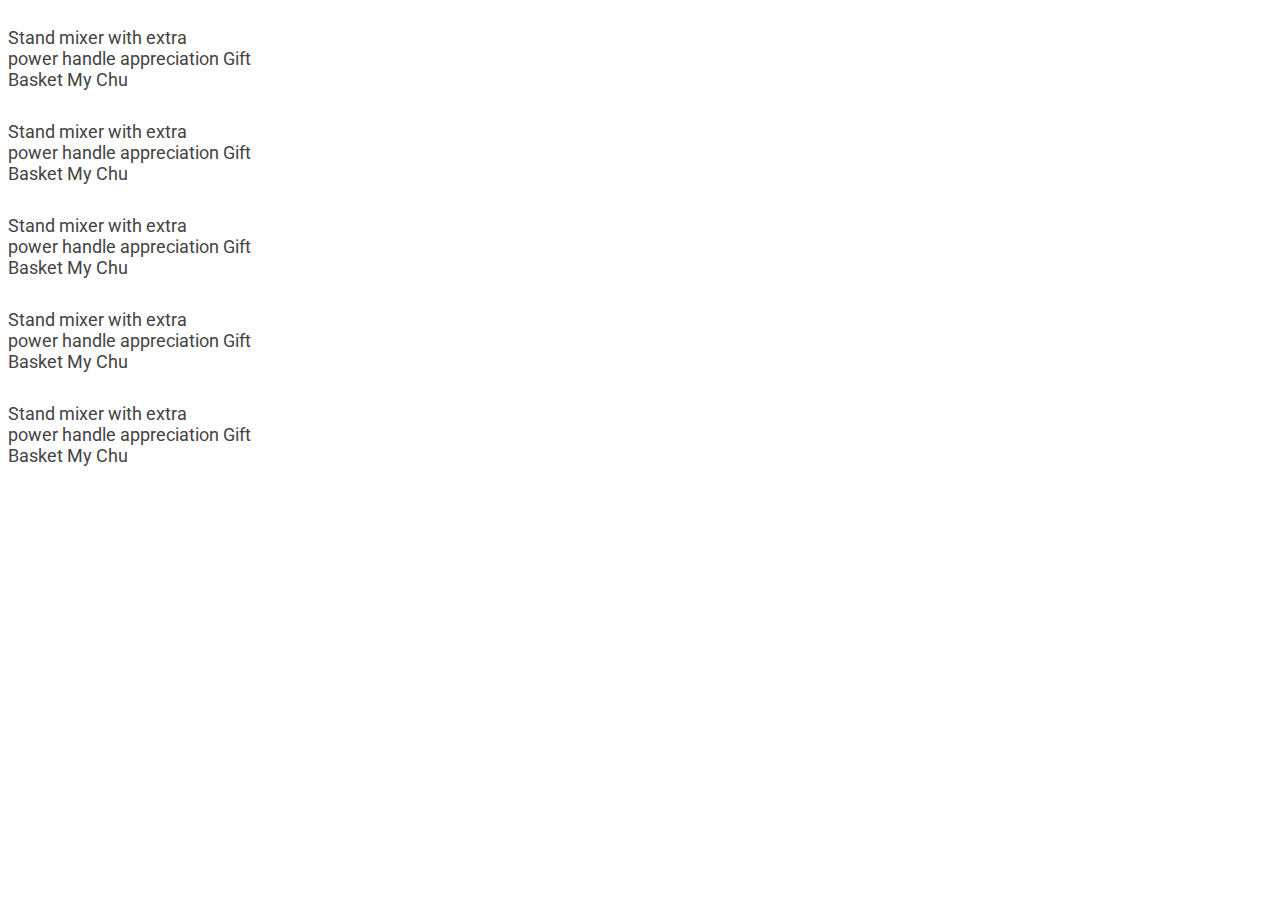
==== task1.4/index.html @ 331da24e "first variant product list" ====
<!DOCTYPE html>
<html lang="en">
<head>
    <meta charset="UTF-8">
    <title>Create Product List + Adaptive design</title>
    <link rel="preconnect" href="https://fonts.googleapis.com">
    <link rel="preconnect" href="https://fonts.gstatic.com" crossorigin>
    <link href="https://fonts.googleapis.com/css2?family=Roboto:ital,wght@1,300&display=swap" rel="stylesheet">
    <link rel="stylesheet" href="main.css">
</head>
<body>
<div class="product-wrapper">
    <div class="card">

        <div class="product-item" id="item-1">
            <img src="">
            <div class="product-list">
                <h3>Stand mixer with extra <br> power handle appreciation Gift <br> Basket My Chu</h3>
                <span class="price"></span>
            </div>
        </div>

        <div class="product-item">
            <img src="">
            <div class="product-list">
                <h3>Stand mixer with extra <br> power handle appreciation Gift <br> Basket My Chu</h3>
                <span class="price"></span>
            </div>
        </div>
        <div class="product-item">
            <img src="">
            <div class="product-list">
                <h3>Stand mixer with extra <br> power handle appreciation Gift <br> Basket My Chu</h3>
                <span class="price"></span>
            </div>
        </div>
        <div class="product-item">
            <img src="">
            <div class="product-list">
                <h3>Stand mixer with extra <br> power handle appreciation Gift <br> Basket My Chu</h3>
                <span class="price"></span>
            </div>
        </div>
        <div class="product-item">
            <img src="">
            <div class="product-list">
                <h3>Stand mixer with extra <br> power handle appreciation Gift <br> Basket My Chu</h3>
                <span class="price"></span>
            </div>
        </div>

    </div>


</div>


</body>
</html>
---- task1.4/main.css ----
* {
    box-sizing: border-box;
    font-family: 'Roboto', sans-serif;
}

/*.product-wrapper {*/
/*    display: grid;*/
/*    padding: 0;*/
/*    list-style-type: none;*/
/*}*/

/*.card {*/
/*    display: flex;*/
/*    flex-direction: row;*/
/*    float: left;*/
/*    justify-content: center;*/
/*    flex-wrap: wrap;*/
/*}*/

/*#item-1 {*/
/*    height: 445px;*/
/*    width: 385px;*/
/*    text-align: center;*/
/*    margin: 25px 15px auto;*/
/*    border: 1px solid black;*/
/*    background: white;*/
/*    transition: .3s ease-in;*/
/*}*/

/*.product-item {*/
/*    display: grid;*/
/*    height: 210px;*/
/*    width: 385px;*/
/*    text-align: center;*/
/*    margin: 25px 15px auto;*/
/*    border: 1px solid black;*/
/*    background: white;*/
/*    transition: .3s ease-in;*/
/*}*/


/*.product-item:hover {*/
/*    border-bottom: 2px solid #fc5a5a;*/
/*}*/

/*.product-item img {*/
/*    display: block;*/
/*    width: 100%;*/
/*}*/

/*.product-list {*/
/*    background: #fafafa;*/
/*    padding: 15px 0;*/
/*}*/

.product-list h3 {
    font-size: 18px;
    font-weight: 400;
    color: #444444;
    margin: 0 0 10px 0;
}

.price {
    font-size: 16px;
    color: #fc5a5a;
    display: block;
    margin-bottom: 12px;
}


@media only screen and (min-width: 450px) {
    .product-wrapper {
        width: 50%;
    }
}

@media only screen and (min-width: 768px) {
    .product-wrapper {
        width: 33.333%;
    }
}

@media only screen and (min-width: 1000px) {
    .product-wrapper {
        width: 25%;
    }
}
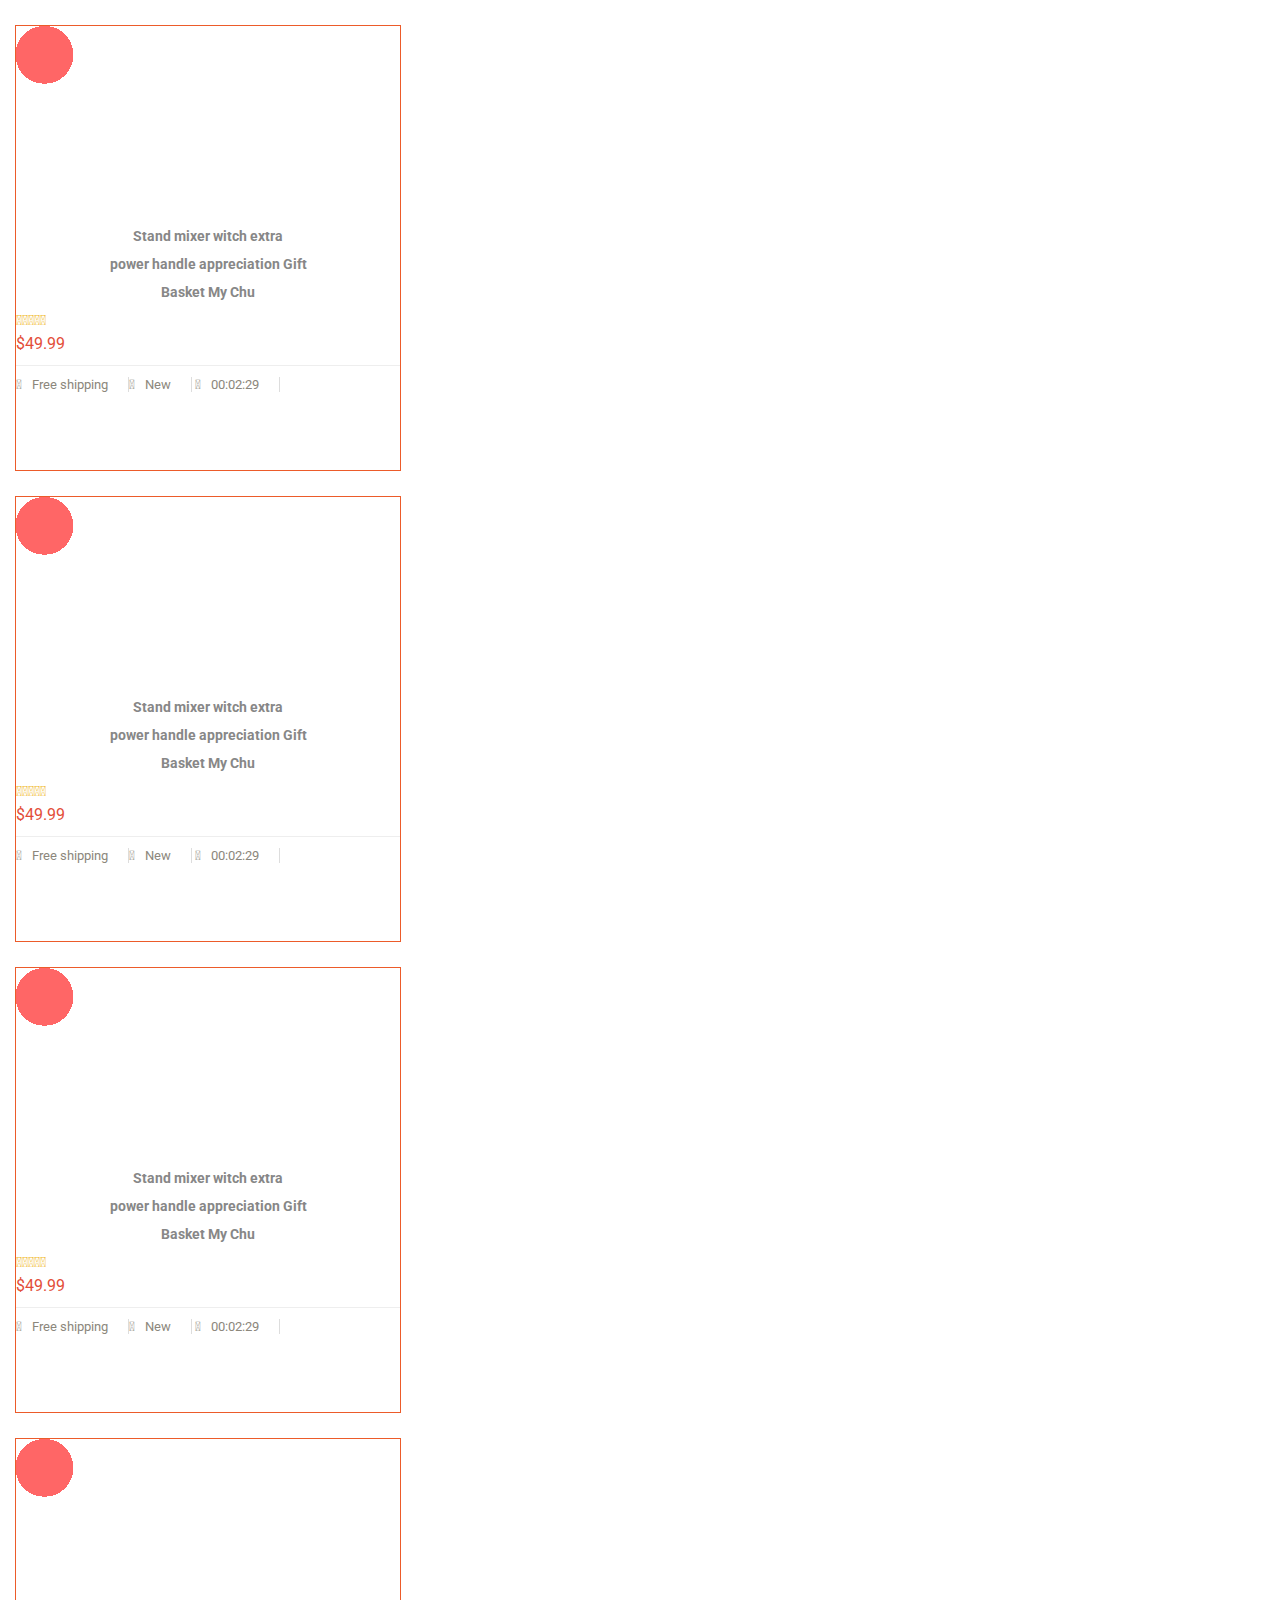
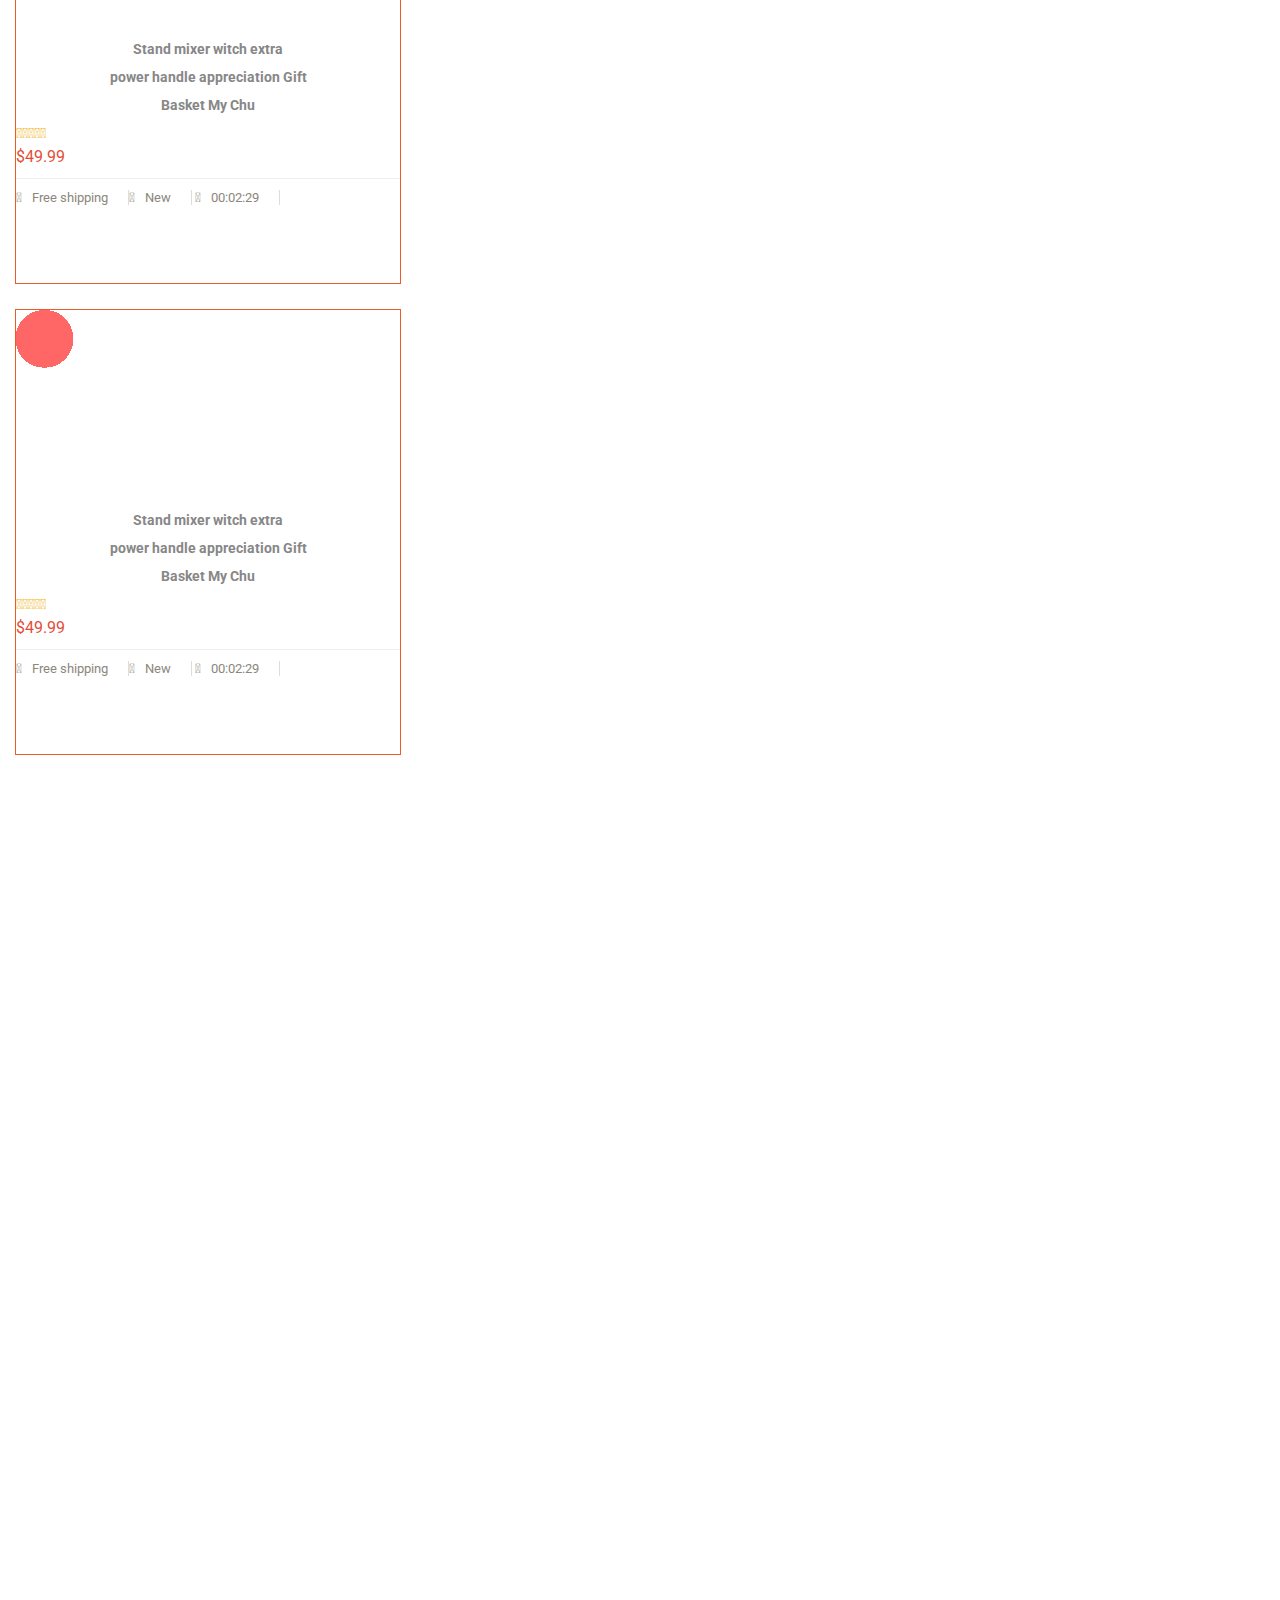
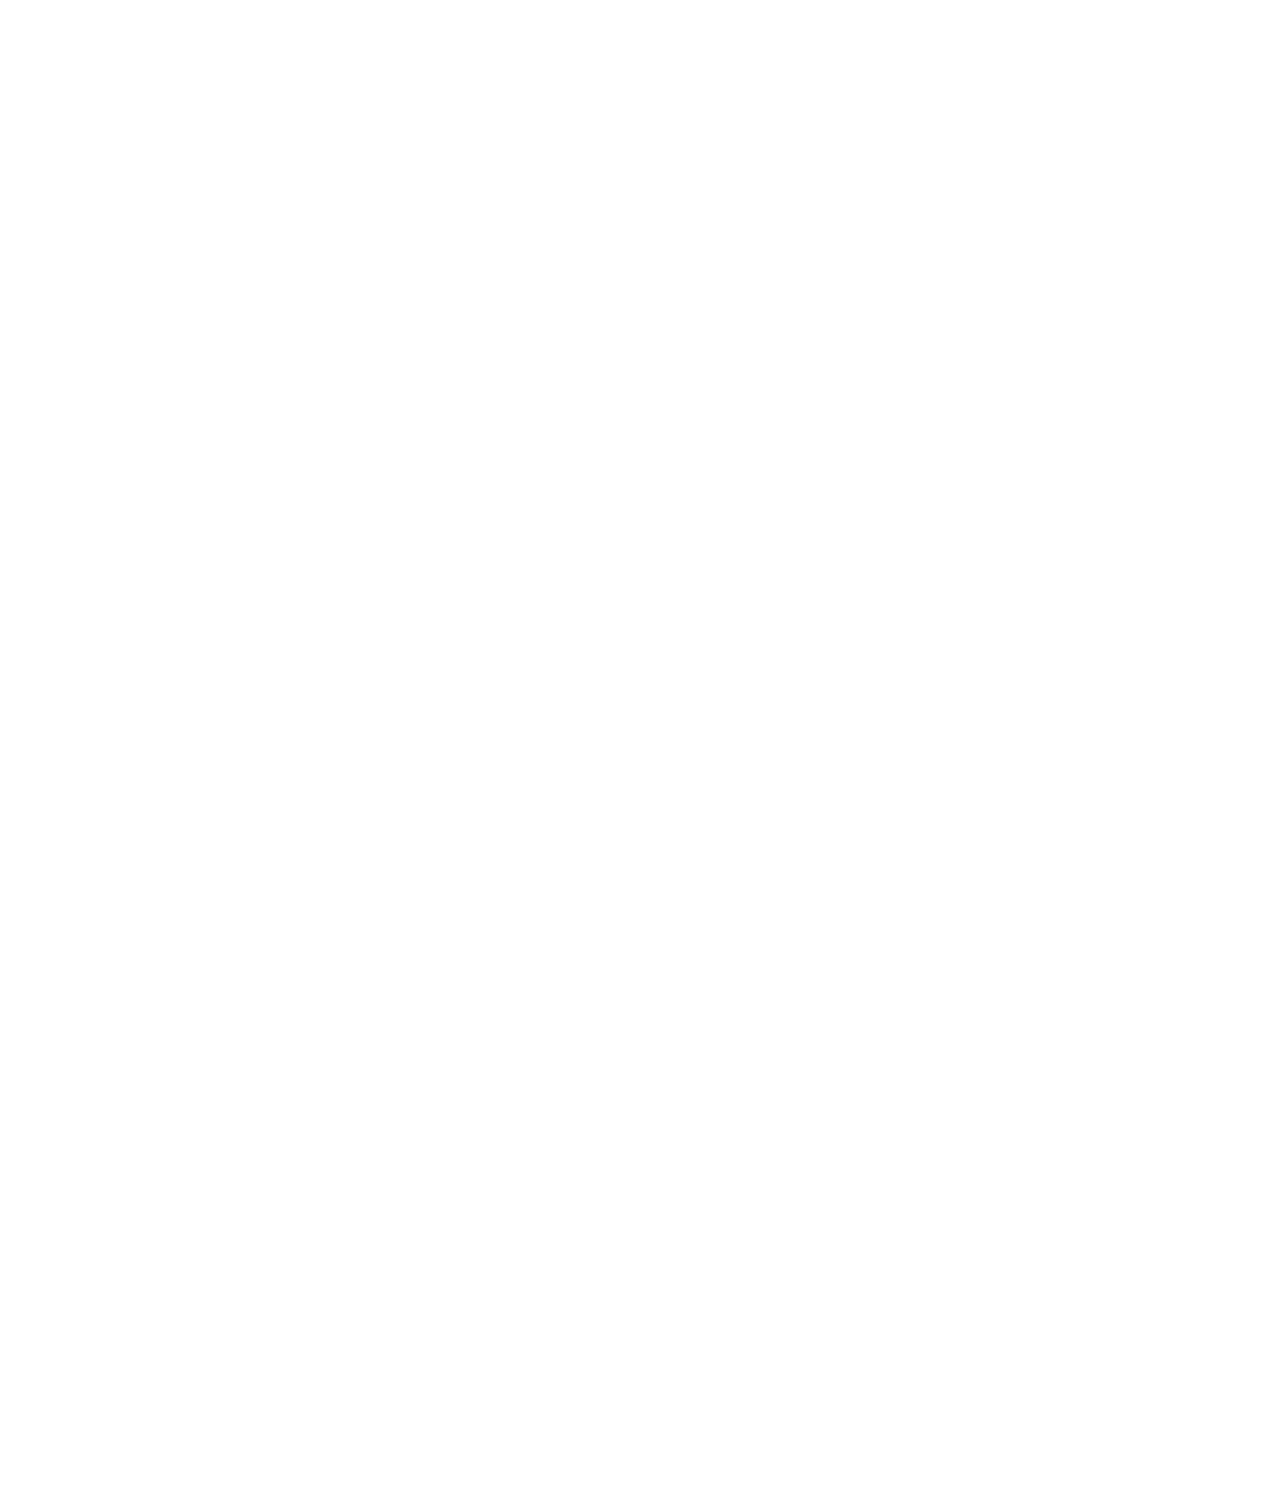
==== commit 2e42b685: "adaptive design version one, with big mistakes" ====
--- a/task1.4/index.html
+++ b/task1.4/index.html
@@ -9,49 +9,143 @@
     <link rel="stylesheet" href="main.css">
 </head>
 <body>
+
 <div class="product-wrapper">
-    <div class="card">
+    <div class="card-products">
 
-        <div class="product-item" id="item-1">
-            <img src="">
+        <div class="product-item">
+            <div class="product-img-sale">
+                <a href="">
+                    <img src="img/sale.png">
+                </a>
+            </div>
+            <div class="product-img">
+                <a href="">
+                    <img src="">
+                </a>
+            </div>
             <div class="product-list">
-                <h3>Stand mixer with extra <br> power handle appreciation Gift <br> Basket My Chu</h3>
-                <span class="price"></span>
+                <h3>Stand mixer witch extra <br> power handle appreciation Gift <br> Basket My Chu</h3>
+                <div class="stars"></div>
+                <span class="price">$49.99 </span>
+                <div class="actions">
+                    <div class="add-to-cart">
+                        <a href="" class="cart-button">Free shipping</a>
+                    </div>
+                    <div class="add-to-links">
+                        <a href="" class="cart-button">New</a>
+                        <a href="" class="cart-button">00:02:29</a>
+                    </div>
+                </div>
+            </div>
+        </div>
+        <div class="product-item">
+            <div class="product-img-sale">
+                <a href="">
+                    <img src="img/sale.png">
+                </a>
+            </div>
+            <div class="product-img">
+                <a href="">
+                    <img src="">
+                </a>
+            </div>
+            <div class="product-list">
+                <h3>Stand mixer witch extra <br> power handle appreciation Gift <br> Basket My Chu</h3>
+                <div class="stars"></div>
+                <span class="price">$49.99 </span>
+                <div class="actions">
+                    <div class="add-to-cart">
+                        <a href="" class="cart-button">Free shipping</a>
+                    </div>
+                    <div class="add-to-links">
+                        <a href="" class="cart-button">New</a>
+                        <a href="" class="cart-button">00:02:29</a>
+                    </div>
+                </div>
+            </div>
+        </div>
+        <div class="product-item">
+            <div class="product-img-sale">
+                <a href="">
+                    <img src="img/sale.png">
+                </a>
+            </div>
+            <div class="product-img">
+                <a href="">
+                    <img src="">
+                </a>
+            </div>
+            <div class="product-list">
+                <h3>Stand mixer witch extra <br> power handle appreciation Gift <br> Basket My Chu</h3>
+                <div class="stars"></div>
+                <span class="price">$49.99 </span>
+                <div class="actions">
+                    <div class="add-to-cart">
+                        <a href="" class="cart-button">Free shipping</a>
+                    </div>
+                    <div class="add-to-links">
+                        <a href="" class="cart-button">New</a>
+                        <a href="" class="cart-button">00:02:29</a>
+                    </div>
+                </div>
+            </div>
+        </div>
+        <div class="product-item">
+            <div class="product-img-sale">
+                <a href="">
+                    <img src="img/sale.png">
+                </a>
+            </div>
+            <div class="product-img">
+                <a href="">
+                    <img src="">
+                </a>
+            </div>
+            <div class="product-list">
+                <h3>Stand mixer witch extra <br> power handle appreciation Gift <br> Basket My Chu</h3>
+                <div class="stars"></div>
+                <span class="price">$49.99 </span>
+                <div class="actions">
+                    <div class="add-to-cart">
+                        <a href="" class="cart-button">Free shipping</a>
+                    </div>
+                    <div class="add-to-links">
+                        <a href="" class="cart-button">New</a>
+                        <a href="" class="cart-button">00:02:29</a>
+                    </div>
+                </div>
+            </div>
+        </div>
+        <div class="product-item">
+            <div class="product-img-sale">
+                <a href="">
+                    <img src="img/sale.png">
+                </a>
+            </div>
+            <div class="product-img">
+                <a href="">
+                    <img src="">
+                </a>
+            </div>
+            <div class="product-list">
+                <h3>Stand mixer witch extra <br> power handle appreciation Gift <br> Basket My Chu</h3>
+                <div class="stars"></div>
+                <span class="price">$49.99 </span>
+                <div class="actions">
+                    <div class="add-to-cart">
+                        <a href="" class="cart-button">Free shipping</a>
+                    </div>
+                    <div class="add-to-links">
+                        <a href="" class="cart-button">New</a>
+                        <a href="" class="cart-button">00:02:29</a>
+                    </div>
+                </div>
             </div>
         </div>
 
-        <div class="product-item">
-            <img src="">
-            <div class="product-list">
-                <h3>Stand mixer with extra <br> power handle appreciation Gift <br> Basket My Chu</h3>
-                <span class="price"></span>
-            </div>
-        </div>
-        <div class="product-item">
-            <img src="">
-            <div class="product-list">
-                <h3>Stand mixer with extra <br> power handle appreciation Gift <br> Basket My Chu</h3>
-                <span class="price"></span>
-            </div>
-        </div>
-        <div class="product-item">
-            <img src="">
-            <div class="product-list">
-                <h3>Stand mixer with extra <br> power handle appreciation Gift <br> Basket My Chu</h3>
-                <span class="price"></span>
-            </div>
-        </div>
-        <div class="product-item">
-            <img src="">
-            <div class="product-list">
-                <h3>Stand mixer with extra <br> power handle appreciation Gift <br> Basket My Chu</h3>
-                <span class="price"></span>
-            </div>
-        </div>
 
     </div>
-
-
 </div>
 
 
--- a/task1.4/main.css
+++ b/task1.4/main.css
@@ -1,88 +1,128 @@
 * {
     box-sizing: border-box;
+    margin: 0;
+    padding: 0;
+}
+
+body {
     font-family: 'Roboto', sans-serif;
 }
 
-/*.product-wrapper {*/
-/*    display: grid;*/
-/*    padding: 0;*/
-/*    list-style-type: none;*/
+.product-wrapper {
+
+    display: grid;
+
+    grid-template-rows:  1fr 1fr;
+    grid-template-columns: 1fr 1fr 1fr 1fr 1fr 1fr;
+
+    gap: 0px;
+    height: 100%;
+
+}
+
+.product-item {
+
+    height: 446px;
+    width: 386px;
+    margin: 25px 15px auto;
+    border: 1px solid #ec5b2a;
+    background: white;
+    transition: .4s linear;
+}
+
+/*.product-img {*/
+/*    transition: 1s ease-in-out;*/
 /*}*/
 
-/*.card {*/
-/*    display: flex;*/
-/*    flex-direction: row;*/
-/*    float: left;*/
-/*    justify-content: center;*/
-/*    flex-wrap: wrap;*/
+/*.product-img:hover {*/
+/*    transform: scale(1.1);*/
 /*}*/
 
-/*#item-1 {*/
-/*    height: 445px;*/
-/*    width: 385px;*/
-/*    text-align: center;*/
-/*    margin: 25px 15px auto;*/
-/*    border: 1px solid black;*/
-/*    background: white;*/
-/*    transition: .3s ease-in;*/
-/*}*/
-
-/*.product-item {*/
-/*    display: grid;*/
-/*    height: 210px;*/
-/*    width: 385px;*/
-/*    text-align: center;*/
-/*    margin: 25px 15px auto;*/
-/*    border: 1px solid black;*/
-/*    background: white;*/
-/*    transition: .3s ease-in;*/
-/*}*/
-
-
-/*.product-item:hover {*/
-/*    border-bottom: 2px solid #fc5a5a;*/
-/*}*/
-
-/*.product-item img {*/
+/*.product-img img {*/
 /*    display: block;*/
 /*    width: 100%;*/
 /*}*/
 
-/*.product-list {*/
-/*    background: #fafafa;*/
-/*    padding: 15px 0;*/
-/*}*/
+.product-list {
+    margin-top: 15px;
+}
 
 .product-list h3 {
-    font-size: 18px;
-    font-weight: 400;
-    color: #444444;
-    margin: 0 0 10px 0;
+    text-align: center;
+    color: #878787;
+    margin: 30% 80px auto;
+    font-size: 14px;
+    line-height: 2;
 }
 
 .price {
-    font-size: 16px;
-    color: #fc5a5a;
+    color: #E34D38;
     display: block;
     margin-bottom: 12px;
 }
 
-
-@media only screen and (min-width: 450px) {
-    .product-wrapper {
-        width: 50%;
-    }
+.stars {
+    height: 14px;
+    line-height: 14px;
+    margin: 7px 0;
 }
 
-@media only screen and (min-width: 768px) {
-    .product-wrapper {
-        width: 33.333%;
-    }
+.stars:before {
+    content: "\f005\f005\f005\f005\f006";
+    color: #EFB71C;
+    font-size: 14px;
 }
 
-@media only screen and (min-width: 1000px) {
-    .product-wrapper {
-        width: 25%;
-    }
+.actions {
+    border-top: 1px solid #eee;
+    padding-top: 4px;
+    font-size: 13px;
+    height: 30px;
+    line-height: 30px;
 }
 
+.actions:after {
+    content: "";
+    display: table;
+    clear: both;
+}
+
+.add-to-cart, .add-to-links {
+    float: left;
+}
+
+.cart-button {
+    text-decoration: none;
+    color: #8C877C;
+    padding-right: 20px;
+    border-right: 1px solid #ddd;
+    transition: .4s linear;
+}
+
+.cart-button:before {
+    content: "\f07a";
+    margin-right: 10px;
+}
+
+.add-to-cart:hover .cart-button, .wishlist:hover, .compare:hover {
+    color: #E34D38;
+}
+
+.wishlist, .compare {
+    color: #8C877C;
+    padding-left: 20px;
+    transition: .4s linear;
+}
+
+.wishlist:after, .compare:after {
+    display: inline-block;
+    font-size: 13px;
+}
+
+.wishlist:after {
+    content: "\f004";
+}
+
+.compare:after {
+    content: "\f079";
+}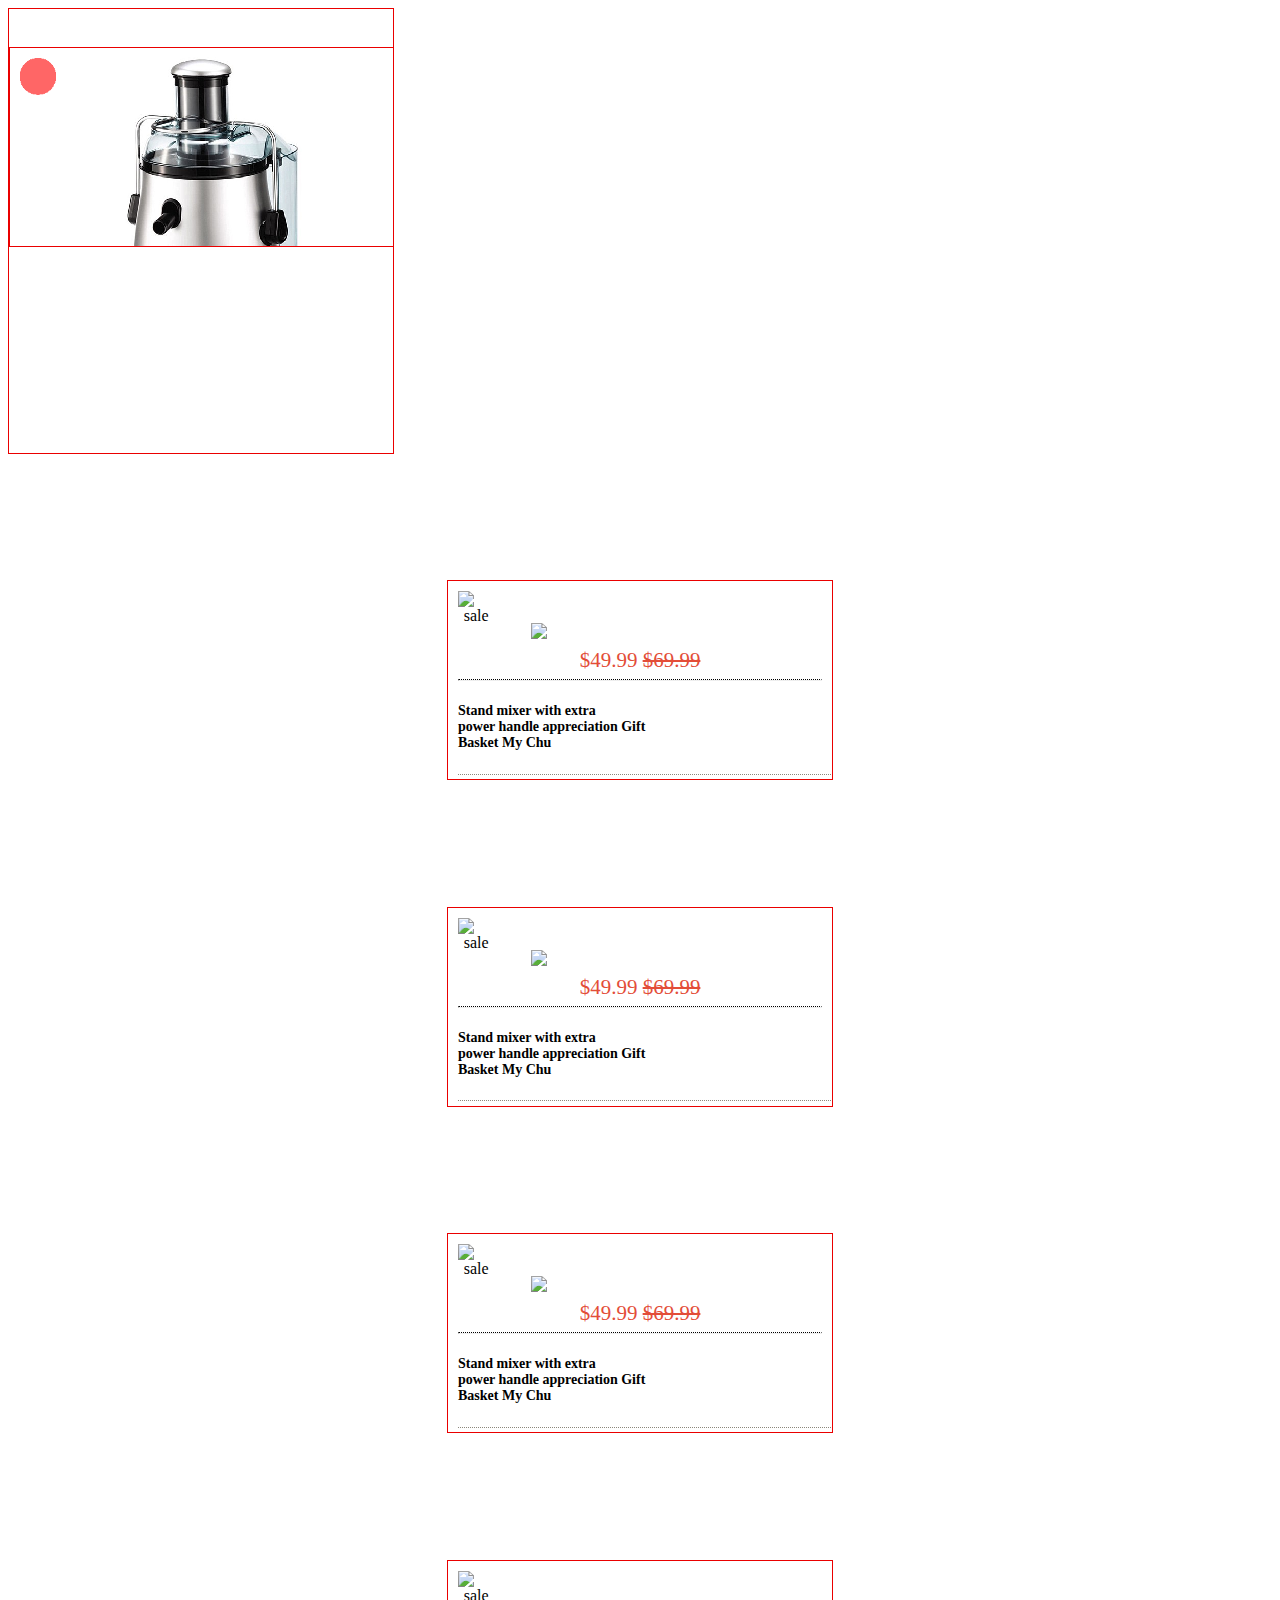
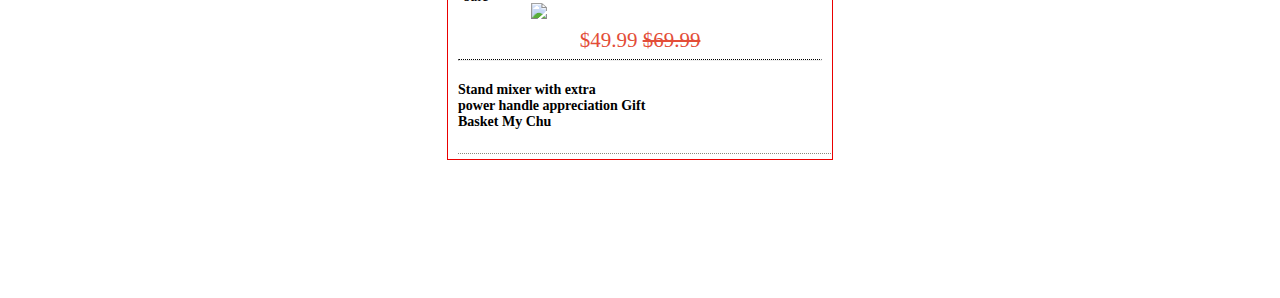
==== commit 4162c582: "second option" ====
--- a/task1.4/index.html
+++ b/task1.4/index.html
@@ -1,7 +1,9 @@
 <!DOCTYPE html>
 <html lang="en">
 <head>
-    <meta charset="UTF-8">
+    <meta name="viewport"
+          content="width=device-width, user-scalable=no, initial-scale=1.0, maximum-scale=1.0, minimum-scale=1.0">
+    <meta http-equiv="X-UA-Compatible" content="ie=edge">
     <title>Create Product List + Adaptive design</title>
     <link rel="preconnect" href="https://fonts.googleapis.com">
     <link rel="preconnect" href="https://fonts.gstatic.com" crossorigin>
@@ -10,142 +12,141 @@
 </head>
 <body>
 
-<div class="product-wrapper">
-    <div class="card-products">
+<div class="container">
 
-        <div class="product-item">
-            <div class="product-img-sale">
-                <a href="">
-                    <img src="img/sale.png">
-                </a>
-            </div>
-            <div class="product-img">
-                <a href="">
-                    <img src="">
-                </a>
-            </div>
-            <div class="product-list">
-                <h3>Stand mixer witch extra <br> power handle appreciation Gift <br> Basket My Chu</h3>
-                <div class="stars"></div>
-                <span class="price">$49.99 </span>
-                <div class="actions">
-                    <div class="add-to-cart">
-                        <a href="" class="cart-button">Free shipping</a>
-                    </div>
-                    <div class="add-to-links">
-                        <a href="" class="cart-button">New</a>
-                        <a href="" class="cart-button">00:02:29</a>
-                    </div>
+    <div class="wrapper-product">
+        <div class="product-cards">
+            <div class="product-item">
+                <div class="product-img-sale">
+                    <img src="img/sale.png" alt="sale">
                 </div>
-            </div>
-        </div>
-        <div class="product-item">
-            <div class="product-img-sale">
-                <a href="">
-                    <img src="img/sale.png">
-                </a>
-            </div>
-            <div class="product-img">
-                <a href="">
-                    <img src="">
-                </a>
-            </div>
-            <div class="product-list">
-                <h3>Stand mixer witch extra <br> power handle appreciation Gift <br> Basket My Chu</h3>
-                <div class="stars"></div>
-                <span class="price">$49.99 </span>
-                <div class="actions">
-                    <div class="add-to-cart">
-                        <a href="" class="cart-button">Free shipping</a>
-                    </div>
-                    <div class="add-to-links">
-                        <a href="" class="cart-button">New</a>
-                        <a href="" class="cart-button">00:02:29</a>
-                    </div>
+                <div class="product-img-prod">
+                    <img src="img/prod.png">
                 </div>
-            </div>
-        </div>
-        <div class="product-item">
-            <div class="product-img-sale">
-                <a href="">
-                    <img src="img/sale.png">
-                </a>
-            </div>
-            <div class="product-img">
-                <a href="">
-                    <img src="">
-                </a>
-            </div>
-            <div class="product-list">
-                <h3>Stand mixer witch extra <br> power handle appreciation Gift <br> Basket My Chu</h3>
-                <div class="stars"></div>
-                <span class="price">$49.99 </span>
-                <div class="actions">
-                    <div class="add-to-cart">
-                        <a href="" class="cart-button">Free shipping</a>
-                    </div>
-                    <div class="add-to-links">
-                        <a href="" class="cart-button">New</a>
-                        <a href="" class="cart-button">00:02:29</a>
-                    </div>
-                </div>
-            </div>
-        </div>
-        <div class="product-item">
-            <div class="product-img-sale">
-                <a href="">
-                    <img src="img/sale.png">
-                </a>
-            </div>
-            <div class="product-img">
-                <a href="">
-                    <img src="">
-                </a>
-            </div>
-            <div class="product-list">
-                <h3>Stand mixer witch extra <br> power handle appreciation Gift <br> Basket My Chu</h3>
-                <div class="stars"></div>
-                <span class="price">$49.99 </span>
-                <div class="actions">
-                    <div class="add-to-cart">
-                        <a href="" class="cart-button">Free shipping</a>
-                    </div>
-                    <div class="add-to-links">
-                        <a href="" class="cart-button">New</a>
-                        <a href="" class="cart-button">00:02:29</a>
-                    </div>
-                </div>
-            </div>
-        </div>
-        <div class="product-item">
-            <div class="product-img-sale">
-                <a href="">
-                    <img src="img/sale.png">
-                </a>
-            </div>
-            <div class="product-img">
-                <a href="">
-                    <img src="">
-                </a>
-            </div>
-            <div class="product-list">
-                <h3>Stand mixer witch extra <br> power handle appreciation Gift <br> Basket My Chu</h3>
-                <div class="stars"></div>
-                <span class="price">$49.99 </span>
-                <div class="actions">
-                    <div class="add-to-cart">
-                        <a href="" class="cart-button">Free shipping</a>
-                    </div>
-                    <div class="add-to-links">
-                        <a href="" class="cart-button">New</a>
-                        <a href="" class="cart-button">00:02:29</a>
+                <div class="product-list">
+                    <span class="price">$49.99  <s>$69.99</s>  </span>
+                    <hr>
+                    <h3>Stand mixer with extra<br> power handle appreciation Gift <br> Basket My Chu</h3>
+                    <div class="stars"></div>
+                    <div class="actions">
+                        <div class="add-to-cart">
+                            <a href="" class="cart-button">Free Shipping</a>
+                        </div>
+                        <div class="add-to-links">
+                            <a href="" class="wishlist">New</a>
+                            <span class="compare">00:02:29</span>
+                        </div>
                     </div>
                 </div>
             </div>
         </div>
 
+    </div>
 
+
+    <div class="product-cards">
+        <div class="product-item">
+            <div class="product-img-sale">
+                <img src="img/" alt="sale">
+            </div>
+            <div class="product-img-prod">
+                <img src="img/">
+            </div>
+            <div class="product-list">
+                <span class="price">$49.99  <s>$69.99</s>  </span>
+                <hr>
+                <h3>Stand mixer with extra<br> power handle appreciation Gift <br> Basket My Chu</h3>
+                <div class="stars"></div>
+                <div class="actions">
+                    <div class="add-to-cart">
+                        <a href="" class="cart-button">Free Shipping</a>
+                    </div>
+                    <div class="add-to-links">
+                        <a href="" class="wishlist">New</a>
+                        <span class="compare">00:02:29</span>
+                    </div>
+                </div>
+            </div>
+        </div>
     </div>
+    <div class="product-cards">
+        <div class="product-item">
+            <div class="product-img-sale">
+                <img src="img/" alt="sale">
+            </div>
+            <div class="product-img-prod">
+                <img src="img/">
+            </div>
+            <div class="product-list">
+                <span class="price">$49.99  <s>$69.99</s>  </span>
+                <hr>
+                <h3>Stand mixer with extra<br> power handle appreciation Gift <br> Basket My Chu</h3>
+                <div class="stars"></div>
+                <div class="actions">
+                    <div class="add-to-cart">
+                        <a href="" class="cart-button">Free Shipping</a>
+                    </div>
+                    <div class="add-to-links">
+                        <a href="" class="wishlist">New</a>
+                        <span class="compare">00:02:29</span>
+                    </div>
+                </div>
+            </div>
+        </div>
+    </div>
+    <div class="product-cards">
+        <div class="product-item">
+            <div class="product-img-sale">
+                <img src="img/" alt="sale">
+            </div>
+            <div class="product-img-prod">
+                <img src="img/">
+            </div>
+            <div class="product-list">
+                <span class="price">$49.99  <s>$69.99</s>  </span>
+                <hr>
+                <h3>Stand mixer with extra<br> power handle appreciation Gift <br> Basket My Chu</h3>
+                <div class="stars"></div>
+                <div class="actions">
+                    <div class="add-to-cart">
+                        <a href="" class="cart-button">Free Shipping</a>
+                    </div>
+                    <div class="add-to-links">
+                        <a href="" class="wishlist">New</a>
+                        <span class="compare">00:02:29</span>
+                    </div>
+                </div>
+            </div>
+        </div>
+    </div>
+
+    <div class="product-cards" id="cards-5">
+        <div class="product-item">
+            <div class="product-img-sale">
+                <img s alt="sale">
+            </div>
+            <div class="product-img-prod">
+                <img src="img/">
+            </div>
+            <div class="product-list">
+                <span class="price">$49.99  <s>$69.99</s>  </span>
+                <hr>
+                <h3>Stand mixer with extra<br> power handle appreciation Gift <br> Basket My Chu</h3>
+                <div class="stars"></div>
+                <div class="actions">
+                    <div class="add-to-cart">
+                        <a href="" class="cart-button">Free Shipping</a>
+                    </div>
+                    <div class="add-to-links">
+                        <a href="" class="wishlist">New</a>
+                        <span class="compare">00:02:29</span>
+                    </div>
+                </div>
+            </div>
+        </div>
+    </div>
+
+
 </div>
 
 
--- a/task1.4/main.css
+++ b/task1.4/main.css
@@ -1,64 +1,70 @@
 * {
     box-sizing: border-box;
-    margin: 0;
-    padding: 0;
 }
 
-body {
-    font-family: 'Roboto', sans-serif;
+.container {
+    display: inline-block;
+    width: 100%;
+    height: 100%;
+    flex-wrap: wrap;
 }
 
-.product-wrapper {
-
-    display: grid;
-
-    grid-template-rows:  1fr 1fr;
-    grid-template-columns: 1fr 1fr 1fr 1fr 1fr 1fr;
-
-    gap: 0px;
-    height: 100%;
+.wrapper-product {
+    width: 386px;
+    height: 446px;
+    border: 1px solid #ea0000;
+    background: white;
+    overflow: hidden;
 
 }
 
 .product-item {
-
-    height: 446px;
     width: 386px;
-    margin: 25px 15px auto;
-    border: 1px solid #ec5b2a;
+    height: 200px;
+    margin: 10% auto;
+    padding: 10px 10px 5px 10px;
+    border: 1px solid #ea0000;
     background: white;
-    transition: .4s linear;
+    overflow: hidden;
 }
 
-/*.product-img {*/
-/*    transition: 1s ease-in-out;*/
-/*}*/
+.product-img-sale img {
+    position: relative;
+    text-align: center;
+    display: block;
+    width: 10%;
+    z-index: 4;
+}
 
-/*.product-img:hover {*/
-/*    transform: scale(1.1);*/
-/*}*/
-
-/*.product-img img {*/
-/*    display: block;*/
-/*    width: 100%;*/
-/*}*/
+.product-img-prod img {
+    position: relative;
+    left: 20%;
+    margin-top: -10.6%;
+}
 
 .product-list {
-    margin-top: 15px;
+    text-align: center;
+    margin-top: 10px;
+}
+
+hr {
+    margin-top: 8px;
+    border-top: dotted 1px black;
 }
 
 .product-list h3 {
-    text-align: center;
-    color: #878787;
-    margin: 30% 80px auto;
+    text-align: start;
+    color: black;
+    margin: 6% auto;
     font-size: 14px;
-    line-height: 2;
 }
 
 .price {
+    font-size: 21px;
+    display: inline;
+    text-align: left;
+    line-height: 1px;
     color: #E34D38;
-    display: block;
-    margin-bottom: 12px;
 }
 
 .stars {
@@ -68,23 +74,17 @@
 }
 
 .stars:before {
-    content: "\f005\f005\f005\f005\f006";
-    color: #EFB71C;
     font-size: 14px;
 }
 
 .actions {
-    border-top: 1px solid #eee;
+    margin-top: -20px;
+    border-top: 1px dotted #8C877C;
     padding-top: 4px;
-    font-size: 13px;
-    height: 30px;
+    font-size: 16px;
+    height: 40px;
+    width: 375px;
     line-height: 30px;
-}
-
-.actions:after {
-    content: "";
-    display: table;
-    clear: both;
 }
 
 .add-to-cart, .add-to-links {
@@ -97,11 +97,6 @@
     padding-right: 20px;
     border-right: 1px solid #ddd;
     transition: .4s linear;
-}
-
-.cart-button:before {
-    content: "\f07a";
-    margin-right: 10px;
 }
 
 .add-to-cart:hover .cart-button, .wishlist:hover, .compare:hover {
@@ -117,12 +112,4 @@
 .wishlist:after, .compare:after {
     display: inline-block;
     font-size: 13px;
-}
-
-.wishlist:after {
-    content: "\f004";
-}
-
-.compare:after {
-    content: "\f079";
 }